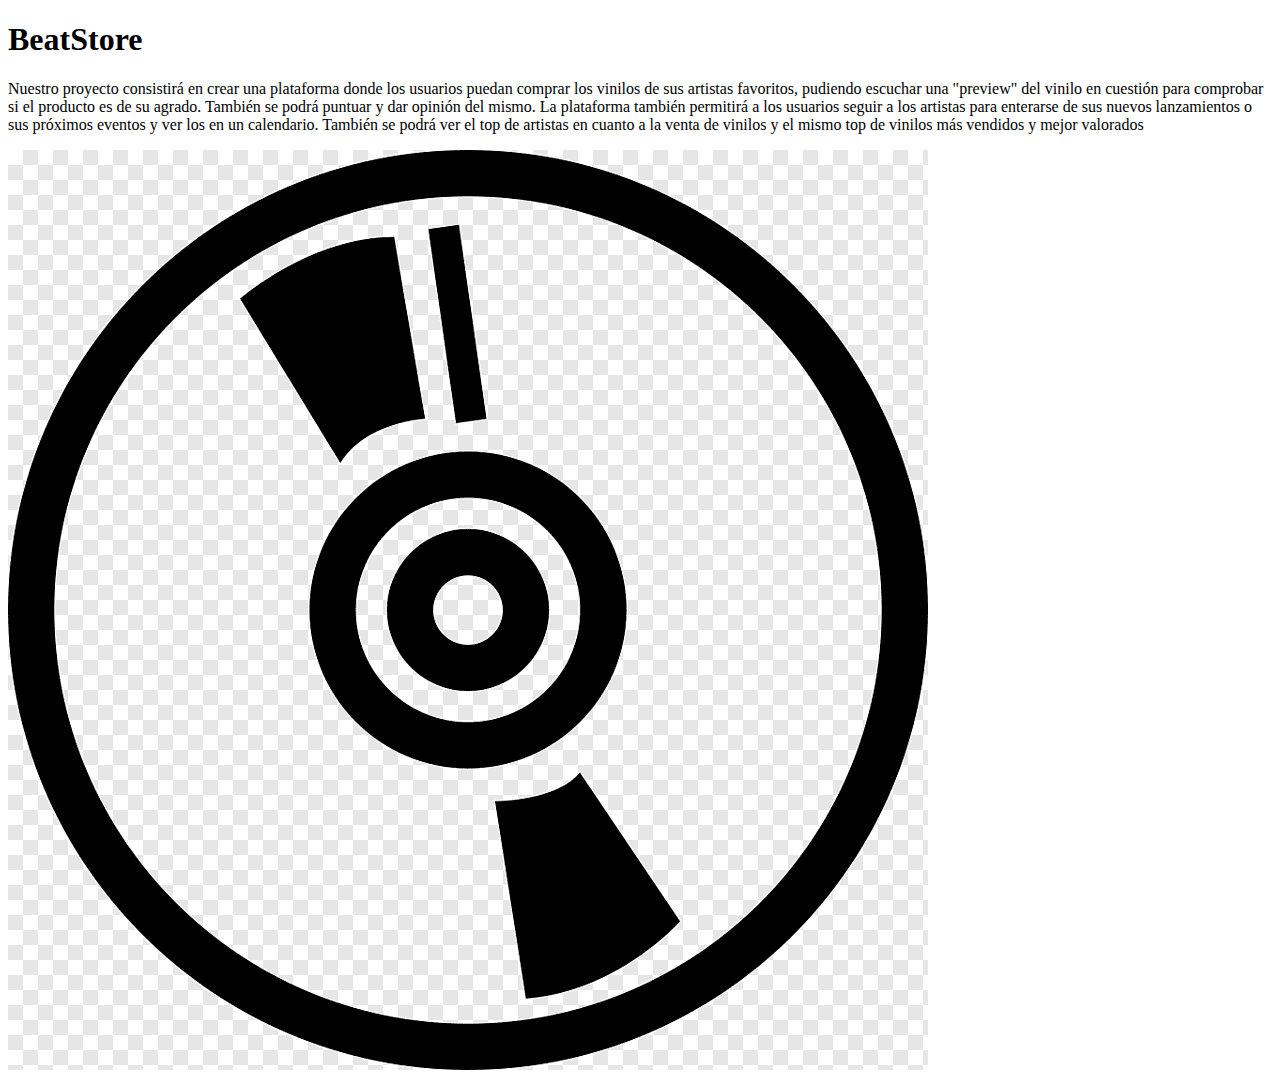
==== docs/Practica1/index.html @ 5016d14f "Actualizado index a falta de logo" ====
<!DOCTYPE html>

<html>
	<head>
		<title>BeatStore</title>
        <meta charset="UTF-8">
	</head>
	<body>
		<h1>BeatStore</h1>
		<p>Nuestro proyecto consistirá en crear una plataforma donde los usuarios puedan comprar los 
            vinilos de sus artistas favoritos, pudiendo escuchar una "preview" del vinilo en cuestión 
            para comprobar si el producto es de su agrado. También se podrá puntuar y dar opinión del 
            mismo. La plataforma también permitirá a los usuarios seguir a los artistas para enterarse 
            de sus nuevos lanzamientos o sus próximos eventos y ver los en un calendario. También se 
            podrá ver el top de artistas en cuanto a la venta de vinilos y el mismo top de vinilos más 
            vendidos y mejor valorados</p>

        <img src="img/logo.png">
	</body>
</html>
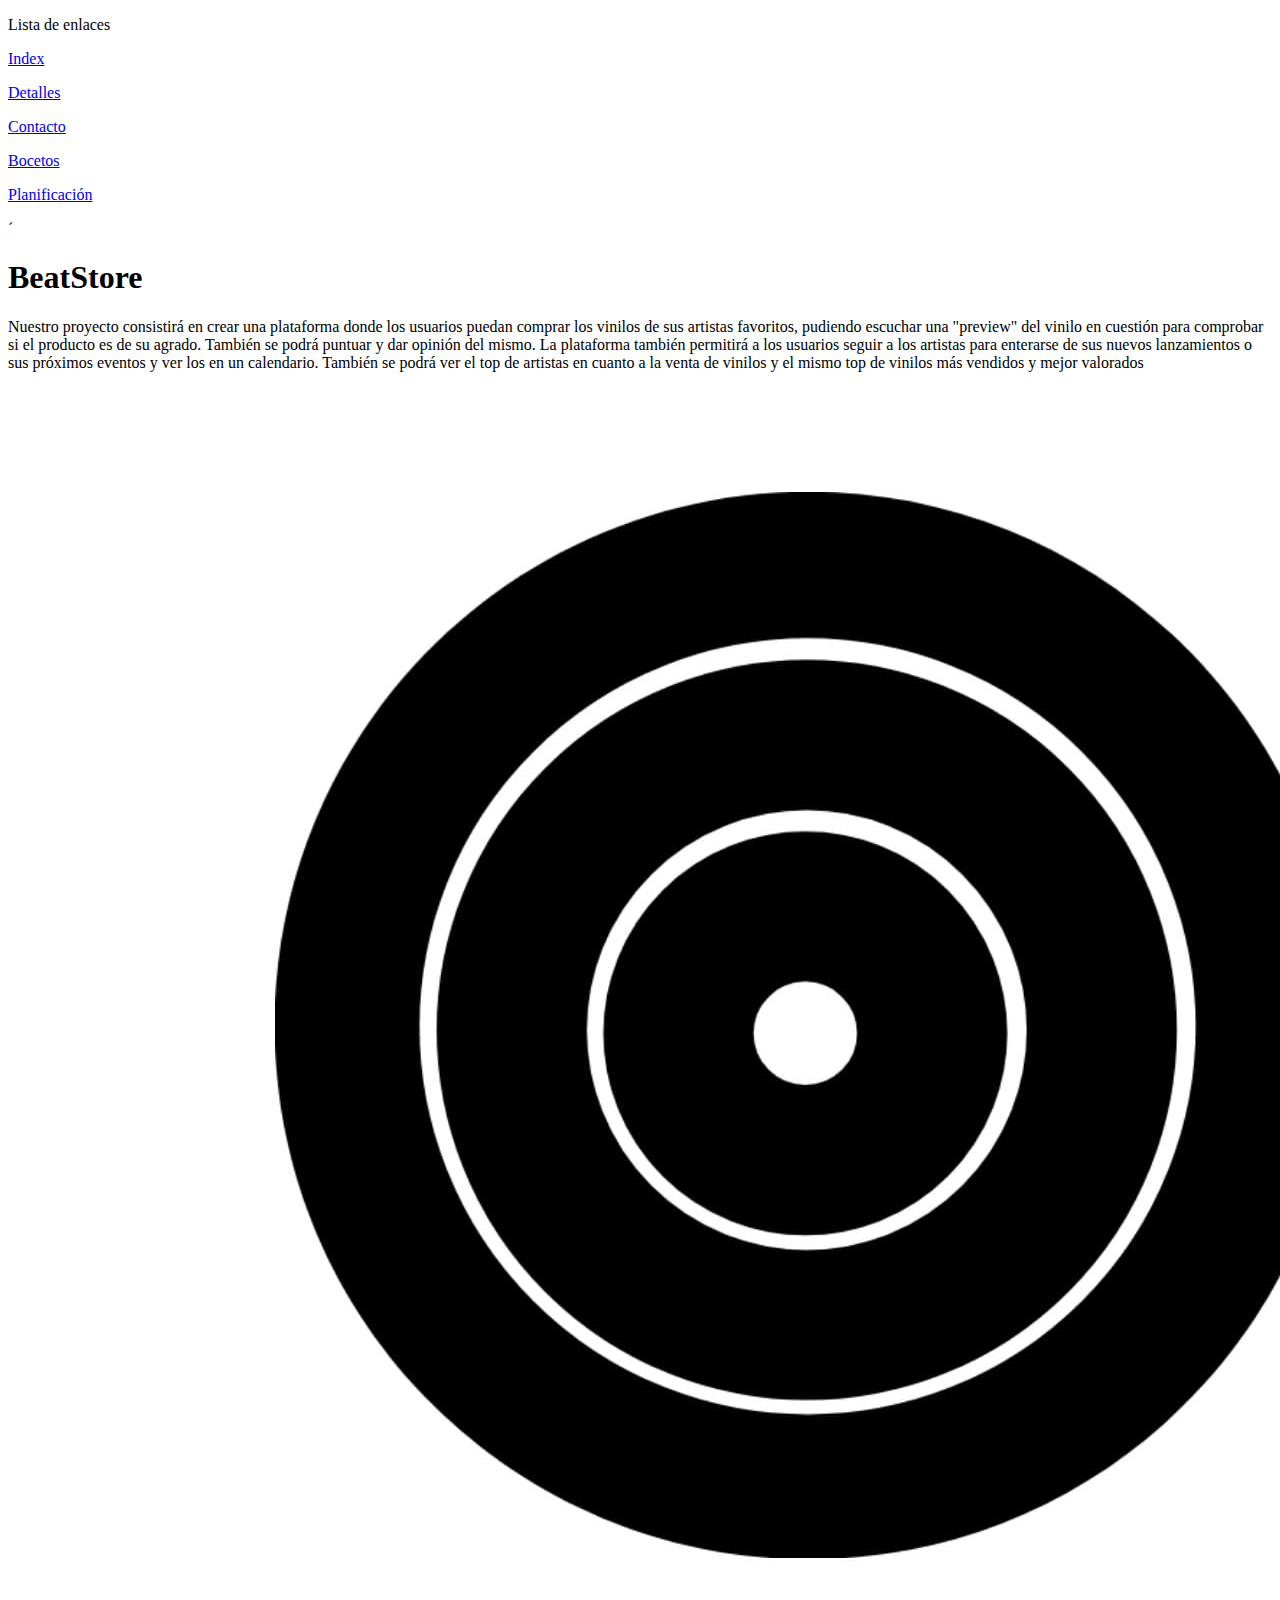
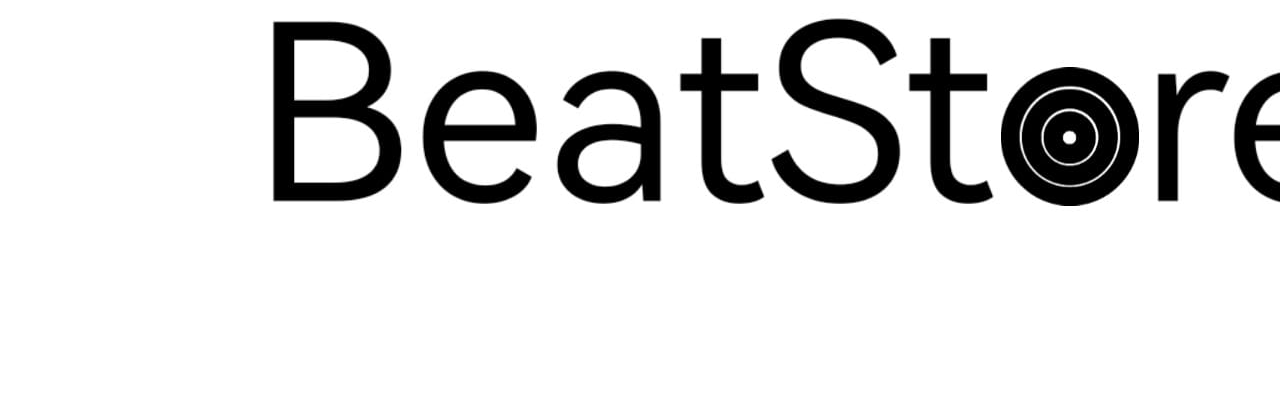
==== commit 9c41a16f: "Cambios varios" ====
--- a/docs/Practica1/index.html
+++ b/docs/Practica1/index.html
@@ -2,19 +2,26 @@
 
 <html>
 	<head>
-		<title>BeatStore</title>
+		<title>Index BeatStore</title>
         <meta charset="UTF-8">
+        <p>Lista de enlaces</p>
+        <p><a href="index.html">Index</a></p>
+        <p><a href="detalles.html">Detalles</a></p>
+        <p><a href="contacto.html">Contacto</a></p>
+        <p><a href="bocetos.html">Bocetos</a></p>
+        <p><a href="planificacion.html">Planificación</a></p>
 	</head>
-	<body>
-		<h1>BeatStore</h1>
-		<p>Nuestro proyecto consistirá en crear una plataforma donde los usuarios puedan comprar los 
+	<body>´
+		<h1> BeatStore </h1>
+		<p>
+            Nuestro proyecto consistirá en crear una plataforma donde los usuarios puedan comprar los 
             vinilos de sus artistas favoritos, pudiendo escuchar una "preview" del vinilo en cuestión 
             para comprobar si el producto es de su agrado. También se podrá puntuar y dar opinión del 
             mismo. La plataforma también permitirá a los usuarios seguir a los artistas para enterarse 
             de sus nuevos lanzamientos o sus próximos eventos y ver los en un calendario. También se 
             podrá ver el top de artistas en cuanto a la venta de vinilos y el mismo top de vinilos más 
-            vendidos y mejor valorados</p>
-
+            vendidos y mejor valorados
+        </p>
         <img src="img/logo.png">
 	</body>
 </html>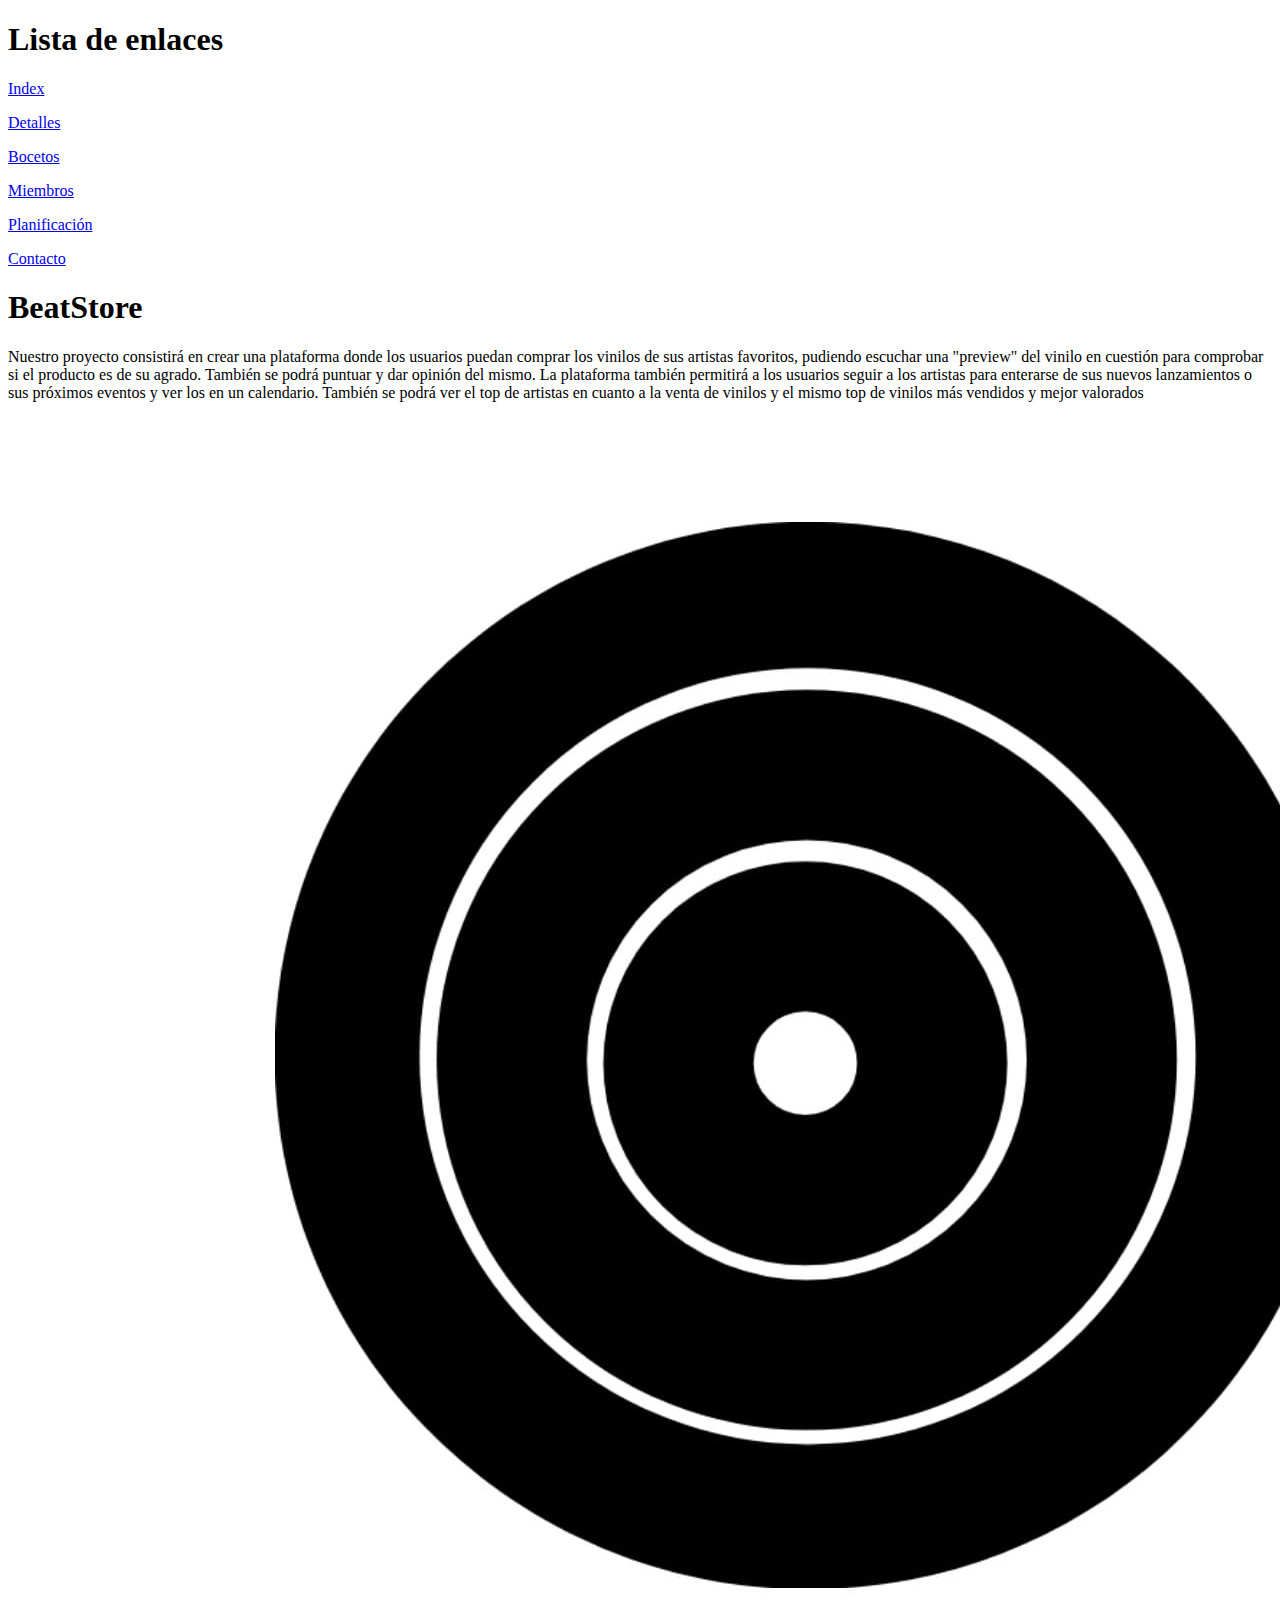
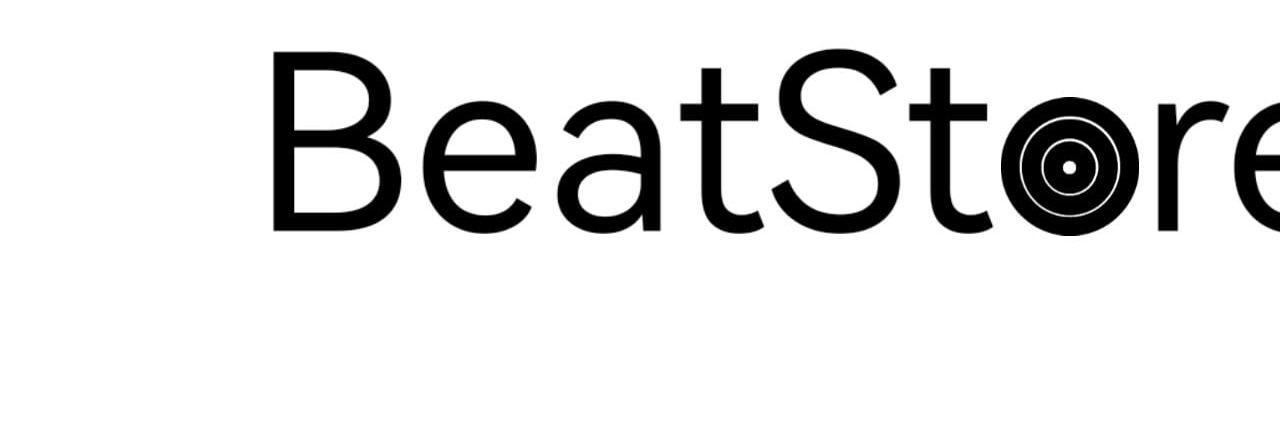
==== commit 82d44dd4: "Cambios en los enlaces del menú y algunos títulos" ====
--- a/docs/Practica1/index.html
+++ b/docs/Practica1/index.html
@@ -4,14 +4,16 @@
 	<head>
 		<title>Index BeatStore</title>
         <meta charset="UTF-8">
-        <p>Lista de enlaces</p>
+	</head>
+	<body>
+        <h1>Lista de enlaces</h1>
         <p><a href="index.html">Index</a></p>
         <p><a href="detalles.html">Detalles</a></p>
+        <p><a href="bocetos.html">Bocetos</a></p>
+        <p><a href="miembros.html">Miembros</a></p>
+        <p><a href="planificacion.html">Planificación</a></p>
         <p><a href="contacto.html">Contacto</a></p>
-        <p><a href="bocetos.html">Bocetos</a></p>
-        <p><a href="planificacion.html">Planificación</a></p>
-	</head>
-	<body>´
+
 		<h1> BeatStore </h1>
 		<p>
             Nuestro proyecto consistirá en crear una plataforma donde los usuarios puedan comprar los 
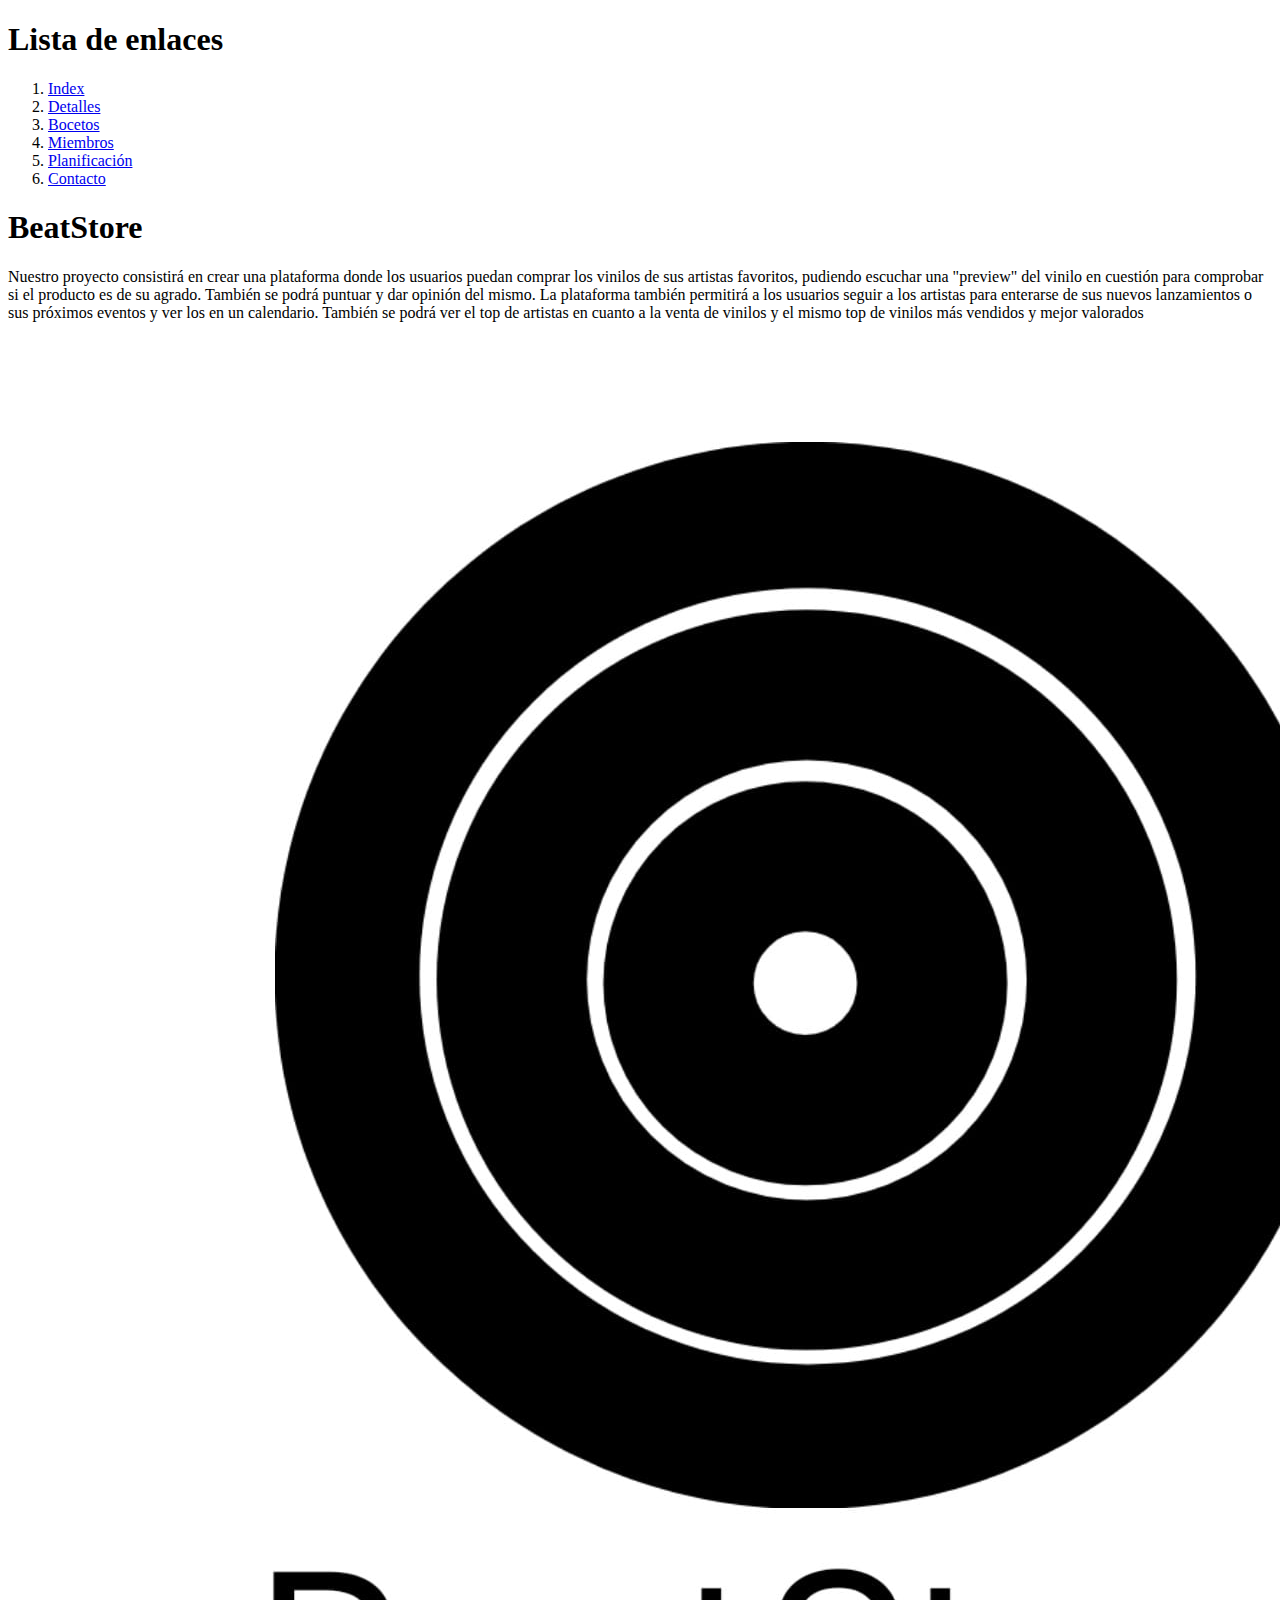
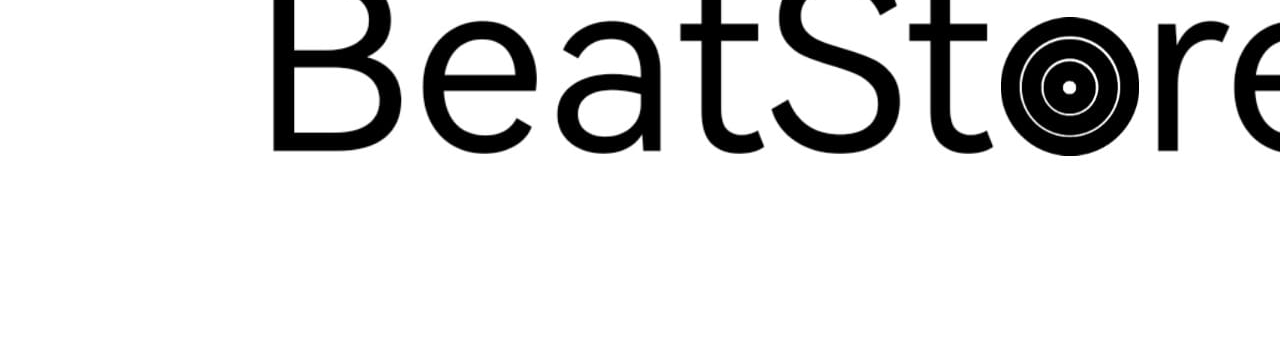
==== commit 93600d42: "nuevo índice" ====
--- a/docs/Practica1/index.html
+++ b/docs/Practica1/index.html
@@ -7,12 +7,14 @@
 	</head>
 	<body>
         <h1>Lista de enlaces</h1>
-        <p><a href="index.html">Index</a></p>
-        <p><a href="detalles.html">Detalles</a></p>
-        <p><a href="bocetos.html">Bocetos</a></p>
-        <p><a href="miembros.html">Miembros</a></p>
-        <p><a href="planificacion.html">Planificación</a></p>
-        <p><a href="contacto.html">Contacto</a></p>
+        <ol>
+            <li><a href="index.html">Index</a></li>
+            <li><a href="detalles.html">Detalles</a></li>
+            <li><a href="bocetos.html">Bocetos</a></li>
+            <li><a href="miembros.html">Miembros</a></li>
+            <li><a href="planificacion.html">Planificación</a></li>
+            <li><a href="contacto.html">Contacto</a></li>
+        </ol>
 
 		<h1> BeatStore </h1>
 		<p>
